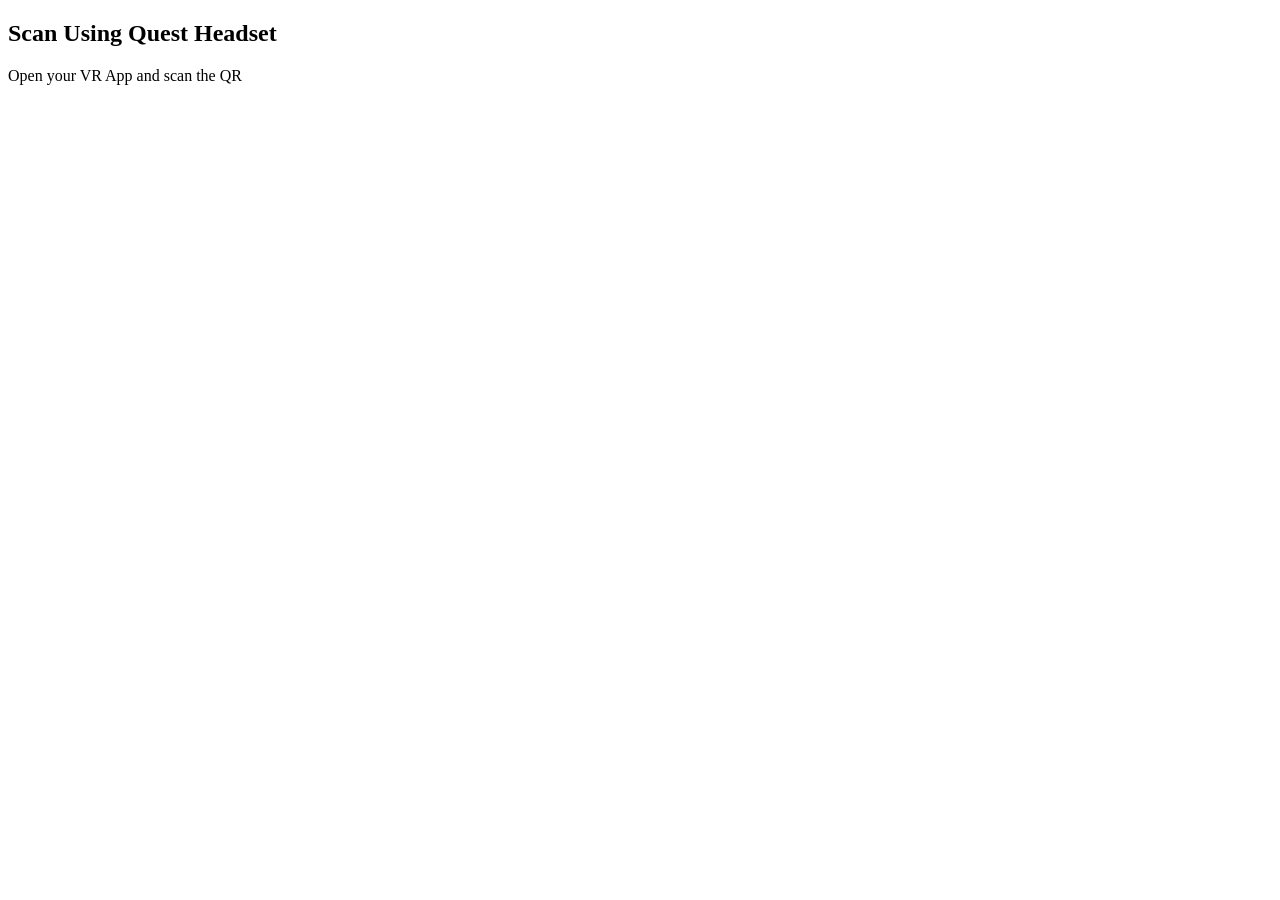
==== index.html @ 64c80793 "Create index.html" ====
<!DOCTYPE html>
<html>
<head>

<title>VR Course Launch</title>

<script src="qrcode.min.js"></script>
<script src="scorm.js"></script>

<link rel="stylesheet" href="style.css">

</head>

<body>

<h2>Scan Using Quest Headset</h2>

<div id="qrcode"></div>

<p>Open your VR App and scan the QR</p>

<script>

// Start SCORM
ScormInitialize();

// Get learner info from LMS
const learnerId = ScormGetValue("cmi.core.student_id");
const learnerName = ScormGetValue("cmi.core.student_name");

// Create session token
const token = btoa(learnerId + "|" + Date.now());

// Deep link to Quest app
const deepLink =
"myvrapp://launch?token=" + token;

// Generate QR Code
new QRCode(document.getElementById("qrcode"), {
    text: deepLink,
    width: 300,
    height: 300
});

</script>

</body>
</html>
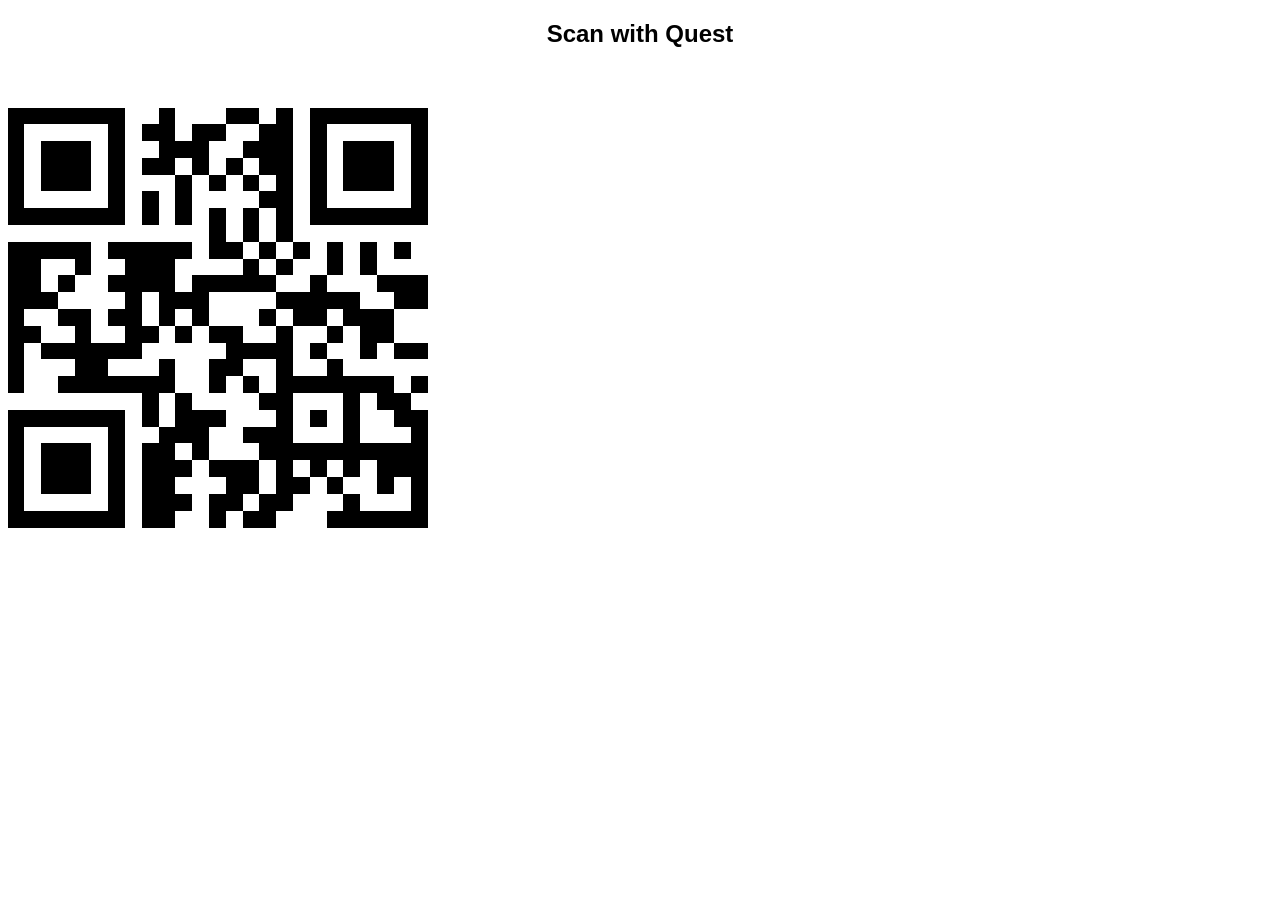
==== commit 03bf55bb: "Update index.html" ====
--- a/index.html
+++ b/index.html
@@ -1,45 +1,50 @@
 <!DOCTYPE html>
 <html>
 <head>
+<script src="qrcode.min.js"></script>
 
-<title>VR Course Launch</title>
+<style>
+body{
+    text-align:center;
+    background:white;
+    font-family:Arial;
+}
 
-<script src="qrcode.min.js"></script>
-<script src="scorm.js"></script>
-
-<link rel="stylesheet" href="style.css">
+#qrcode{
+    margin-top:60px;
+}
+</style>
 
 </head>
 
 <body>
 
-<h2>Scan Using Quest Headset</h2>
+<h2>Scan with Quest</h2>
 
 <div id="qrcode"></div>
 
-<p>Open your VR App and scan the QR</p>
-
 <script>
 
-// Start SCORM
-ScormInitialize();
+/* SHORT TOKEN */
+const token =
+Math.random().toString(36).substring(2,8);
 
-// Get learner info from LMS
-const learnerId = ScormGetValue("cmi.core.student_id");
-const learnerName = ScormGetValue("cmi.core.student_name");
+/* DEEP LINK */
+const deeplink =
+"richmondlab://" + token;
 
-// Create session token
-const token = btoa(learnerId + "|" + Date.now());
+/* QUEST OPTIMIZED QR */
+new QRCode(document.getElementById("qrcode"),{
 
-// Deep link to Quest app
-const deepLink =
-"myvrapp://launch?token=" + token;
+    text: deeplink,
 
-// Generate QR Code
-new QRCode(document.getElementById("qrcode"), {
-    text: deepLink,
-    width: 300,
-    height: 300
+    width: 420,
+    height: 420,
+
+    colorDark : "#000000",
+    colorLight : "#ffffff",
+
+    correctLevel : QRCode.CorrectLevel.L
 });
 
 </script>
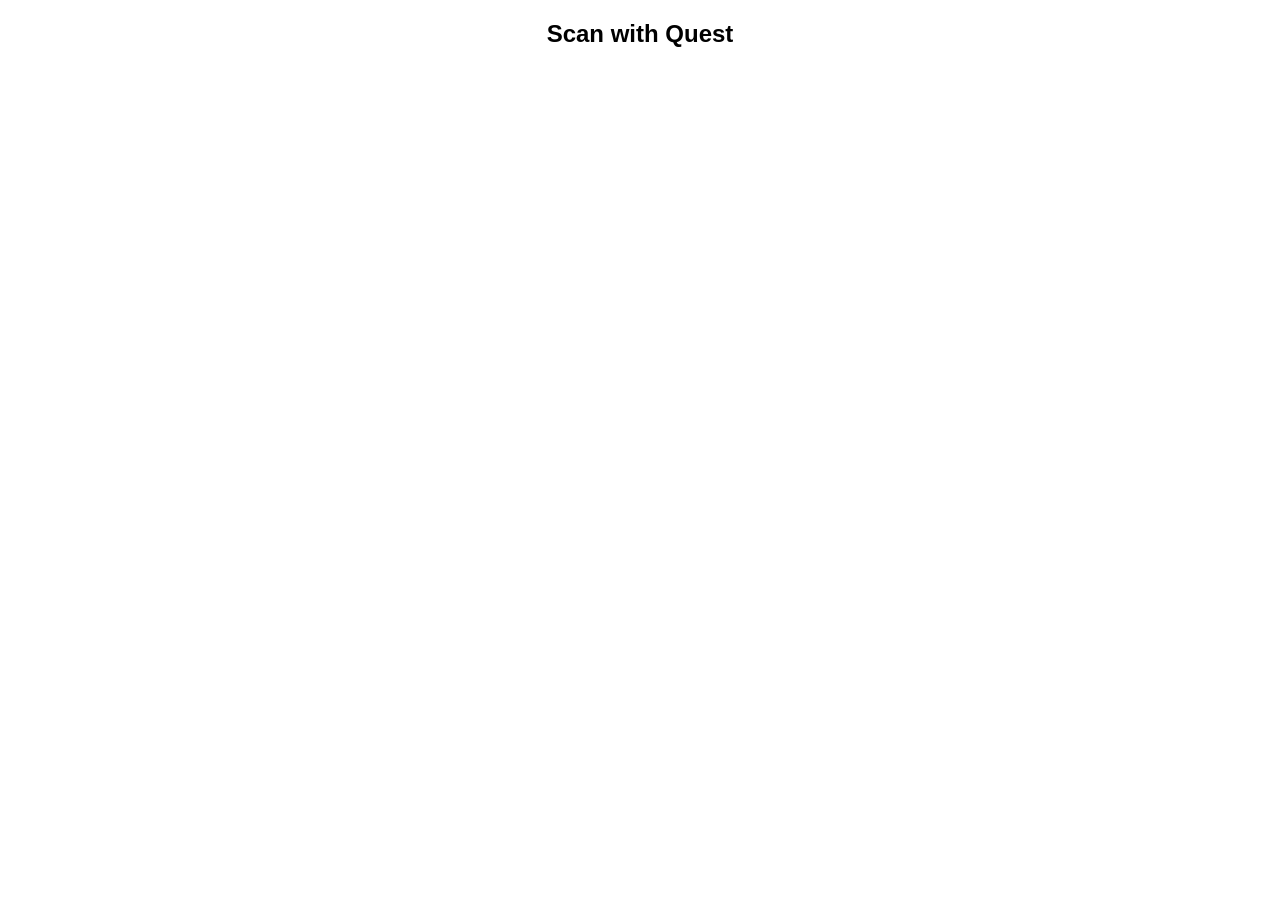
==== commit 12eff502: "Update index.html" ====
--- a/index.html
+++ b/index.html
@@ -2,6 +2,7 @@
 <html>
 <head>
 <script src="qrcode.min.js"></script>
+<script src="scorm.js"></script>
 
 <style>
 body{
@@ -9,12 +10,10 @@
     background:white;
     font-family:Arial;
 }
-
 #qrcode{
     margin-top:60px;
 }
 </style>
-
 </head>
 
 <body>
@@ -25,26 +24,44 @@
 
 <script>
 
-/* SHORT TOKEN */
+// --------------------
+// INIT SCORM
+// --------------------
+ScormInitialize();
+
+// Store learner info
+const learner =
+ScormGetValue("cmi.core.student_id");
+
+// Create session token
 const token =
 Math.random().toString(36).substring(2,8);
 
-/* DEEP LINK */
+// Save token in SCORM attempt
+ScormSetValue("cmi.core.lesson_location", token);
+ScormCommit();
+
+// --------------------
+// CREATE DEEPLINK
+// --------------------
 const deeplink =
-"richmondlab://" + token;
+"richmondlab://launch?token=" +
+token +
+"&user=" +
+learner;
 
-/* QUEST OPTIMIZED QR */
-new QRCode(document.getElementById("qrcode"),{
-
+// --------------------
+// GENERATE QR
+// --------------------
+new QRCode(
+document.getElementById("qrcode"),
+{
     text: deeplink,
-
     width: 420,
     height: 420,
-
-    colorDark : "#000000",
-    colorLight : "#ffffff",
-
-    correctLevel : QRCode.CorrectLevel.L
+    colorDark:"#000000",
+    colorLight:"#ffffff",
+    correctLevel:QRCode.CorrectLevel.L
 });
 
 </script>
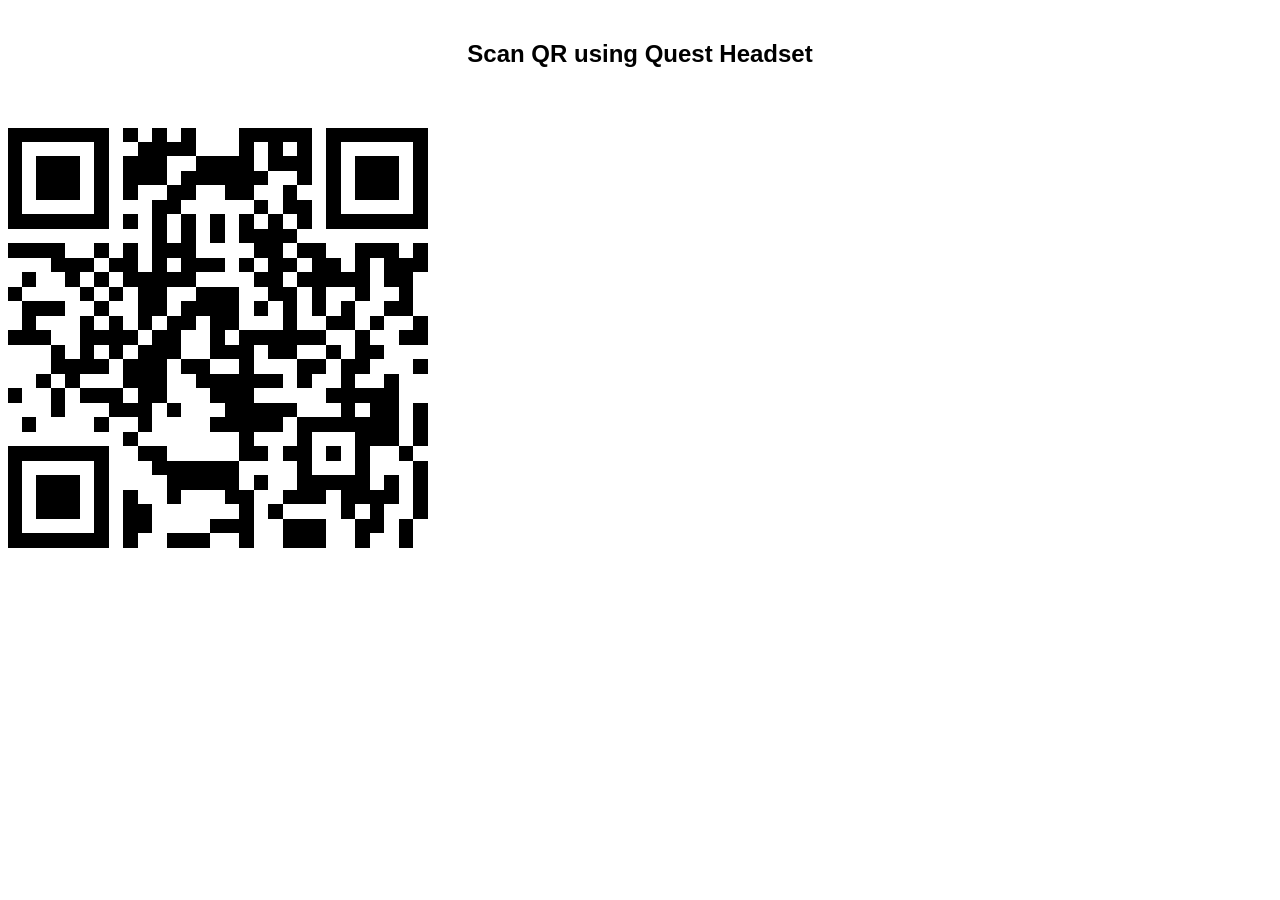
==== commit aee2b73e: "Update index.html" ====
--- a/index.html
+++ b/index.html
@@ -1,68 +1,108 @@
 <!DOCTYPE html>
 <html>
 <head>
+
+<meta charset="UTF-8">
+<title>Richmond Lab VR Launcher</title>
+
 <script src="qrcode.min.js"></script>
 <script src="scorm.js"></script>
 
 <style>
 body{
     text-align:center;
-    background:white;
-    font-family:Arial;
+    background:#ffffff;
+    font-family:Arial, Helvetica, sans-serif;
 }
+
+h2{
+    margin-top:40px;
+}
+
 #qrcode{
     margin-top:60px;
 }
 </style>
+
 </head>
 
 <body>
 
-<h2>Scan with Quest</h2>
+<h2>Scan QR using Quest Headset</h2>
 
 <div id="qrcode"></div>
 
 <script>
 
-// --------------------
-// INIT SCORM
-// --------------------
-ScormInitialize();
+// ======================================================
+// SAFE SCORM INITIALIZATION
+// ======================================================
 
-// Store learner info
-const learner =
-ScormGetValue("cmi.core.student_id");
+let learnerID = "guest";
 
-// Create session token
+try
+{
+    ScormInitialize();
+
+    const id = ScormGetValue("cmi.core.student_id");
+
+    if(id && id !== "")
+        learnerID = id;
+
+    console.log("SCORM User:", learnerID);
+}
+catch(e)
+{
+    console.log("SCORM API not found (local testing)");
+}
+
+
+// ======================================================
+// CREATE SESSION TOKEN
+// ======================================================
+
 const token =
 Math.random().toString(36).substring(2,8);
 
-// Save token in SCORM attempt
-ScormSetValue("cmi.core.lesson_location", token);
-ScormCommit();
 
-// --------------------
-// CREATE DEEPLINK
-// --------------------
+// Save token for resume tracking (only if SCORM exists)
+try
+{
+    ScormSetValue("cmi.core.lesson_location", token);
+    ScormCommit();
+}
+catch(e){}
+
+
+// ======================================================
+// CREATE QUEST DEEPLINK
+// ======================================================
+
 const deeplink =
-"richmondlab://launch?token=" +
-token +
-"&user=" +
-learner;
+"richmondlab://launch" +
+"?token=" + token +
+"&user=" + learnerID;
 
-// --------------------
-// GENERATE QR
-// --------------------
+
+// ======================================================
+// GENERATE QUEST OPTIMIZED QR CODE
+// ======================================================
+
 new QRCode(
 document.getElementById("qrcode"),
 {
     text: deeplink,
+
     width: 420,
     height: 420,
+
     colorDark:"#000000",
     colorLight:"#ffffff",
+
     correctLevel:QRCode.CorrectLevel.L
 });
+
+console.log("DEEPLINK:", deeplink);
 
 </script>
 
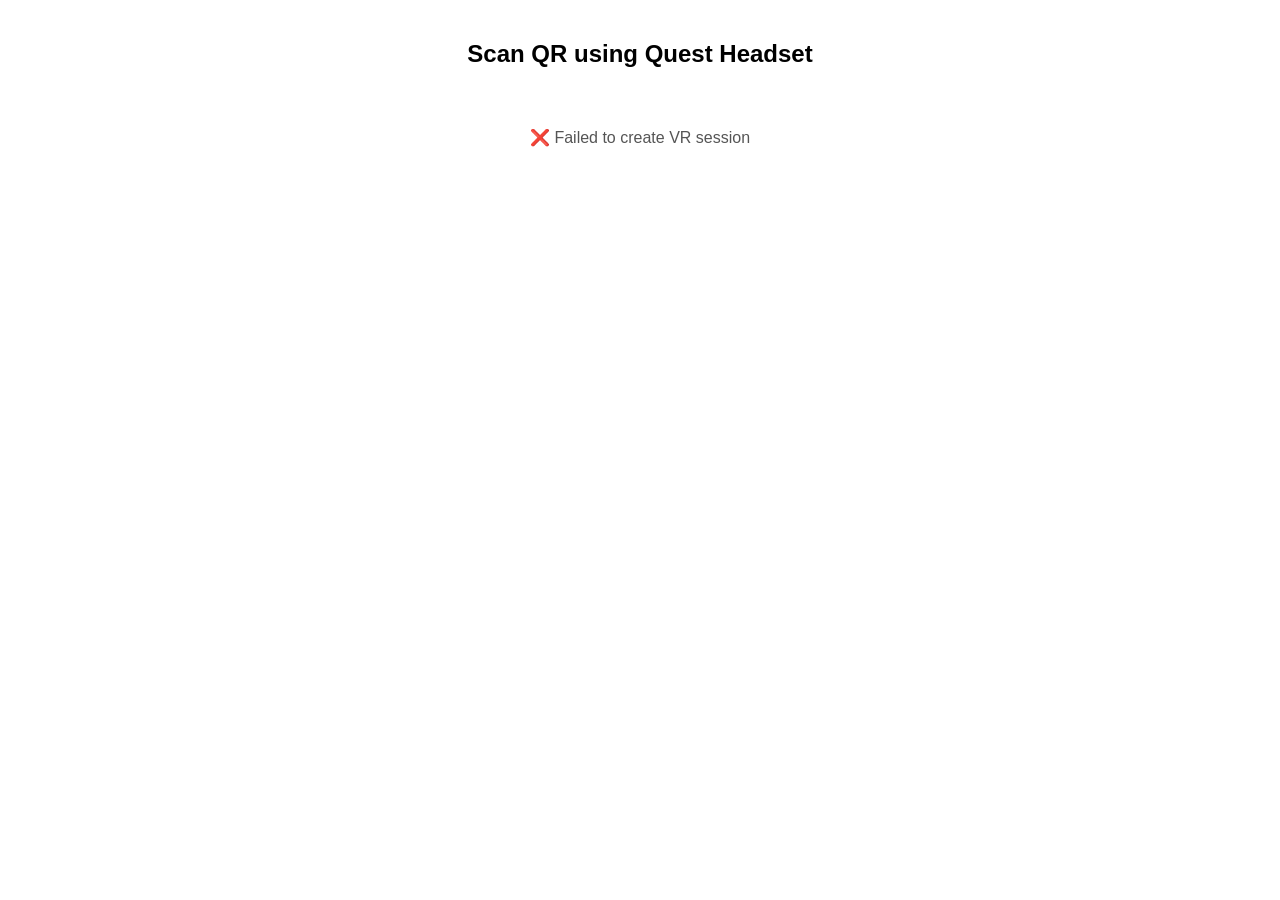
==== commit 07782920: "Update index.html" ====
--- a/index.html
+++ b/index.html
@@ -15,12 +15,13 @@
     font-family:Arial, Helvetica, sans-serif;
 }
 
-h2{
-    margin-top:40px;
-}
+h2{ margin-top:40px; }
 
-#qrcode{
-    margin-top:60px;
+#qrcode{ margin-top:60px; }
+
+#status{
+    margin-top:20px;
+    color:#555;
 }
 </style>
 
@@ -31,25 +32,37 @@
 <h2>Scan QR using Quest Headset</h2>
 
 <div id="qrcode"></div>
+<div id="status">Creating VR Session...</div>
 
 <script>
+
+// ======================================================
+// CONFIG
+// ======================================================
+
+const MIDDLEWARE =
+"https://YOUR-NGROK-ID.ngrok-free.app";   // ⭐ CHANGE THIS
+
 
 // ======================================================
 // SAFE SCORM INITIALIZATION
 // ======================================================
 
 let learnerID = "guest";
+let learnerName = "Guest";
 
 try
 {
     ScormInitialize();
 
     const id = ScormGetValue("cmi.core.student_id");
+    const name = ScormGetValue("cmi.core.student_name");
 
-    if(id && id !== "")
-        learnerID = id;
+    if(id) learnerID = id;
+    if(name) learnerName = name;
 
     console.log("SCORM User:", learnerID);
+
 }
 catch(e)
 {
@@ -58,51 +71,100 @@
 
 
 // ======================================================
-// CREATE SESSION TOKEN
+// CREATE SESSION FROM NGROK SERVER
 // ======================================================
 
-const token =
-Math.random().toString(36).substring(2,8);
+async function createSession()
+{
+    try
+    {
+        document.getElementById("status").innerText =
+        "Connecting to VR server...";
+
+        const response = await fetch(
+            MIDDLEWARE + "/create-session",
+            {
+                method:"POST",
+                headers:{
+                    "Content-Type":"application/json",
+                    "ngrok-skip-browser-warning":"true"
+                },
+                body: JSON.stringify({
+                    learnerId: learnerID,
+                    learnerName: learnerName
+                })
+            }
+        );
+
+        const data = await response.json();
+
+        if(!data.code)
+            throw new Error("Session not created");
+
+        const token = data.code;
+
+        console.log("SESSION CODE:", token);
 
 
-// Save token for resume tracking (only if SCORM exists)
-try
-{
-    ScormSetValue("cmi.core.lesson_location", token);
-    ScormCommit();
+        // ======================================================
+        // SAVE SESSION INTO SCORM
+        // ======================================================
+
+        try
+        {
+            ScormSetValue("cmi.core.lesson_location", token);
+            ScormCommit();
+        }
+        catch(e){}
+
+
+        // ======================================================
+        // CREATE QUEST DEEPLINK
+        // ======================================================
+
+        const deeplink =
+        "richmondlab://launch" +
+        "?token=" + token +
+        "&user=" + learnerID;
+
+
+        // ======================================================
+        // GENERATE QUEST QR CODE
+        // ======================================================
+
+        new QRCode(
+            document.getElementById("qrcode"),
+            {
+                text: deeplink,
+                width:420,
+                height:420,
+                colorDark:"#000000",
+                colorLight:"#ffffff",
+                correctLevel:QRCode.CorrectLevel.L
+            }
+        );
+
+        document.getElementById("status").innerText =
+        "Scan QR in Quest headset";
+
+        console.log("DEEPLINK:", deeplink);
+
+    }
+    catch(err)
+    {
+        console.error(err);
+
+        document.getElementById("status").innerText =
+        "❌ Failed to create VR session";
+    }
 }
-catch(e){}
 
 
 // ======================================================
-// CREATE QUEST DEEPLINK
+// START
 // ======================================================
 
-const deeplink =
-"richmondlab://launch" +
-"?token=" + token +
-"&user=" + learnerID;
-
-
-// ======================================================
-// GENERATE QUEST OPTIMIZED QR CODE
-// ======================================================
-
-new QRCode(
-document.getElementById("qrcode"),
-{
-    text: deeplink,
-
-    width: 420,
-    height: 420,
-
-    colorDark:"#000000",
-    colorLight:"#ffffff",
-
-    correctLevel:QRCode.CorrectLevel.L
-});
-
-console.log("DEEPLINK:", deeplink);
+createSession();
 
 </script>
 
